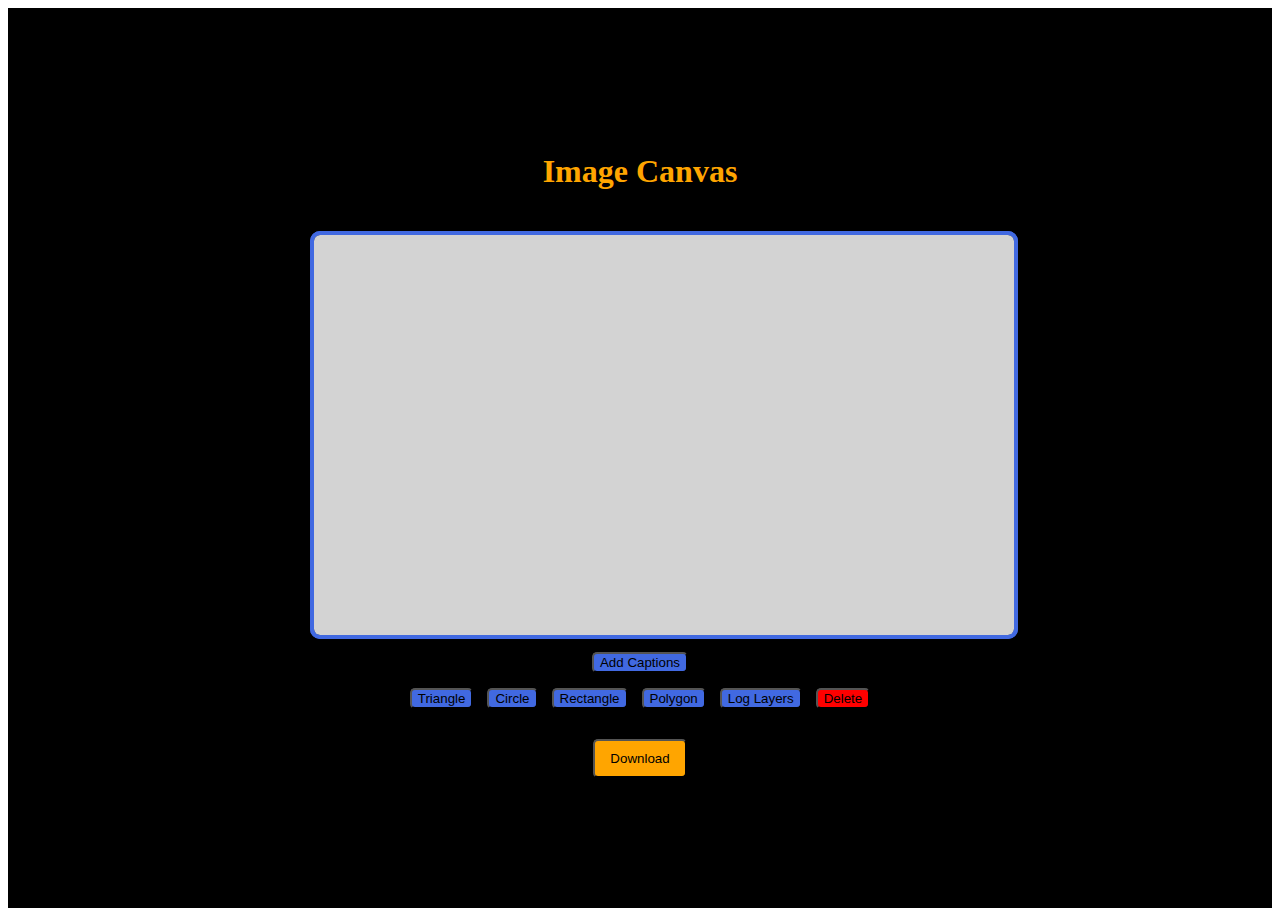
==== canvas.html @ 9702bcf4 "Project Completed" ====
<!DOCTYPE html>
<html>
<head>
  <title >exactText2Match</title>
  <link rel="icon" type="image/x-icon" href="./favicon.ico" />
  <link rel="stylesheet" type="text/css" href="canvas.css">
</head>
<body>
  <div class="container">
    <h1 style="color: orange;">Image Canvas</h1>
    <canvas id="canvas" width="700" height="400"></canvas> <br> <br>
    <a id="download-link" href="#" download="canvas.png" style="display: none;">Download</a> 
    <button id="add-captions-btn">Add Captions</button>
    <div id="shapes-container">
      <button class="shape-btn" data-shape="triangle">Triangle</button>
      <button class="shape-btn" data-shape="circle">Circle</button>
      <button class="shape-btn" data-shape="rectangle">Rectangle</button>
      <button class="shape-btn" data-shape="polygon">Polygon</button> 


      <button id="log-layers-btn">Log Layers</button>

      <button id="delete-btn" >Delete</button> 
    </div>

    <button id="download-btn">Download</button>
  </div>

  <script src="fabric.min.js"></script>
  <script src="canvas.js"></script>
</body>
</html>
---- canvas.css ----
.container {
    display: flex;
    flex-direction: column;
    justify-content: center;
    align-items: center;  
    height: 100vh;
    background-color: black
  }
  
  h1 {
    color: orange;
  }
  
  canvas {
    border: 4px solid royalblue;
    border-radius: 10px;
    margin: 20px;
  }
  
  #shapes-container {
    margin-bottom: 20px;
    
  }
  
  #add-captions-btn, #log-layers-btn, #delete-btn, #download-btn, .shape-btn {
    margin: 5px;
    background-color: royalblue;
    border-radius: 5px;
    transition: background-color 0.3s ease;
  }
  #add-captions-btn:hover, #log-layers-btn:hover,  .shape-btn:hover{
    background-color: red;
  }

  #log-layers-btn, #delete-btn {
    margin-top: 10px;
  }

  #delete-btn{
   background-color: red
  }
  @keyframes flicker {
    0% { background-color:blue; }
    25% { background-color:red; }
    50% { background-color: blue; }
    100% { background-color:red; }
  }
  
  #delete-btn:hover {
    animation: flicker 0.5s infinite;
  }

  #download-btn {
    margin-top: 5px;
    margin-bottom: 7px;
    padding: 10px 15px;
    background-color: orange
  }
  #download-btn:hover{
    animation: flicker 0.5s infinite;
  }
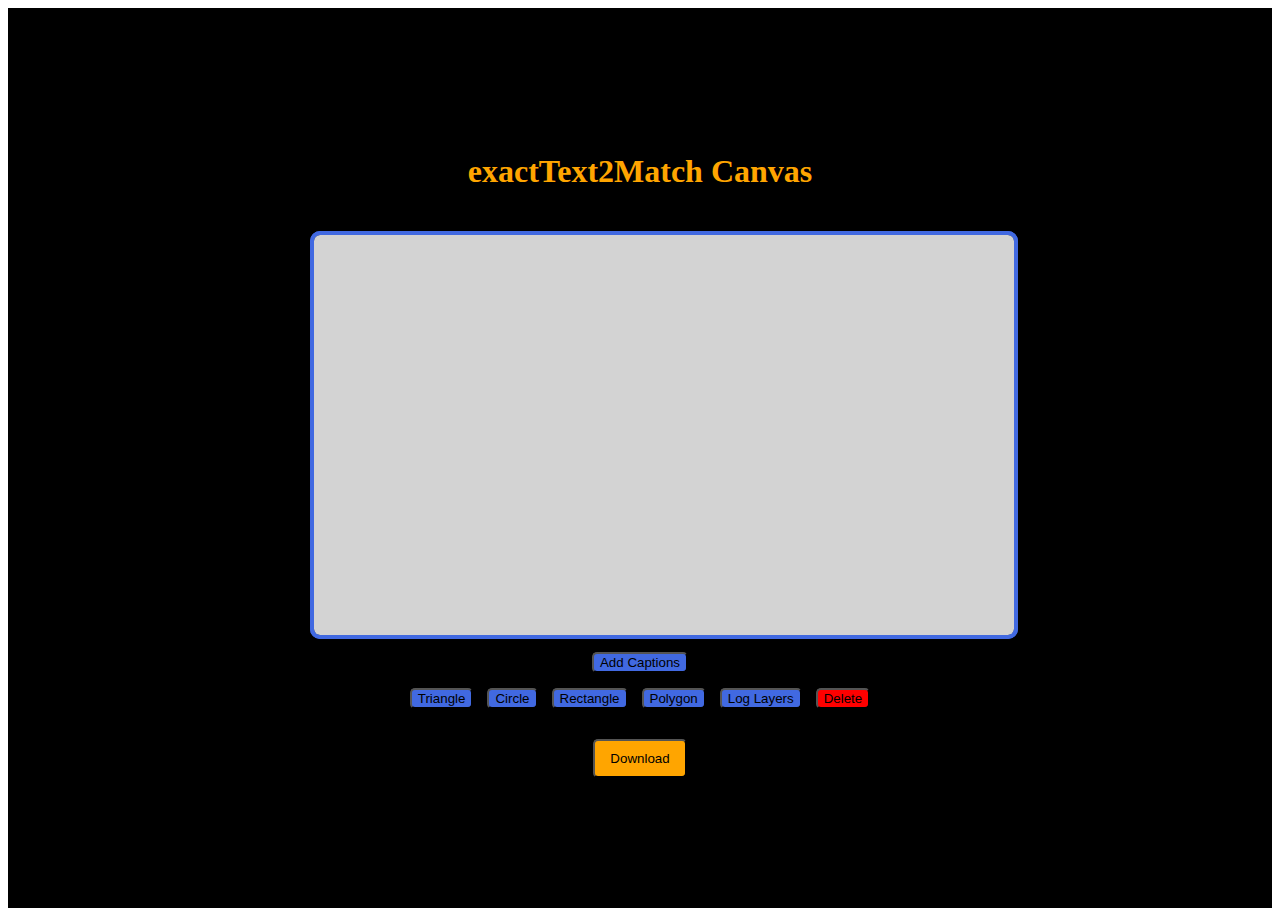
==== commit 12069464: "Project Completed" ====
--- a/canvas.html
+++ b/canvas.html
@@ -7,7 +7,7 @@
 </head>
 <body>
   <div class="container">
-    <h1 style="color: orange;">Image Canvas</h1>
+    <h1 style="color: orange;">exactText2Match Canvas</h1>
     <canvas id="canvas" width="700" height="400"></canvas> <br> <br>
     <a id="download-link" href="#" download="canvas.png" style="display: none;">Download</a> 
     <button id="add-captions-btn">Add Captions</button>
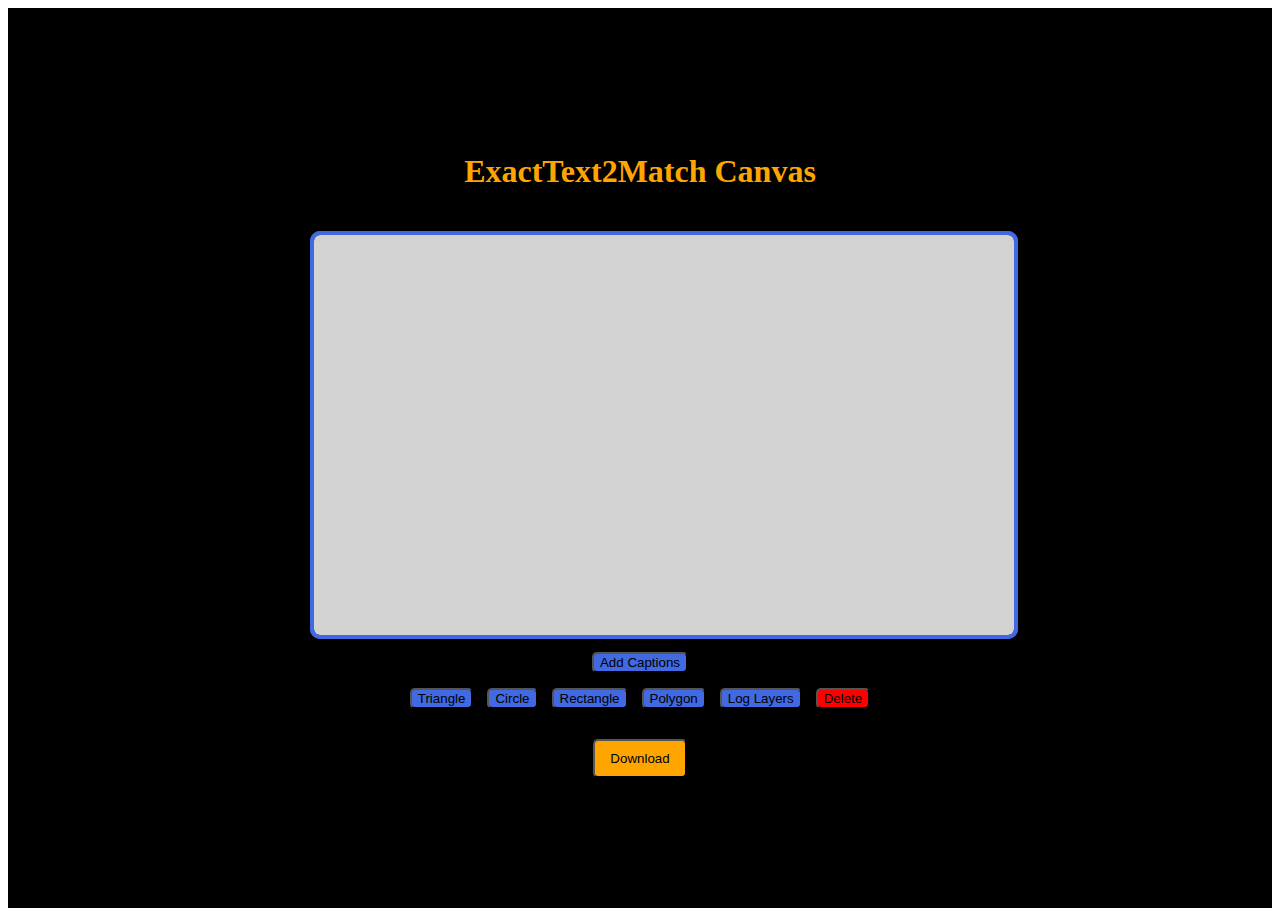
==== commit e85c8033: "Project Complted" ====
--- a/canvas.html
+++ b/canvas.html
@@ -1,13 +1,13 @@
 <!DOCTYPE html>
 <html>
 <head>
-  <title >exactText2Match</title>
+  <title >ExactText2Match</title>
   <link rel="icon" type="image/x-icon" href="./favicon.ico" />
   <link rel="stylesheet" type="text/css" href="canvas.css">
 </head>
 <body>
   <div class="container">
-    <h1 style="color: orange;">exactText2Match Canvas</h1>
+    <h1 style="color: orange;">ExactText2Match Canvas</h1>
     <canvas id="canvas" width="700" height="400"></canvas> <br> <br>
     <a id="download-link" href="#" download="canvas.png" style="display: none;">Download</a> 
     <button id="add-captions-btn">Add Captions</button>
